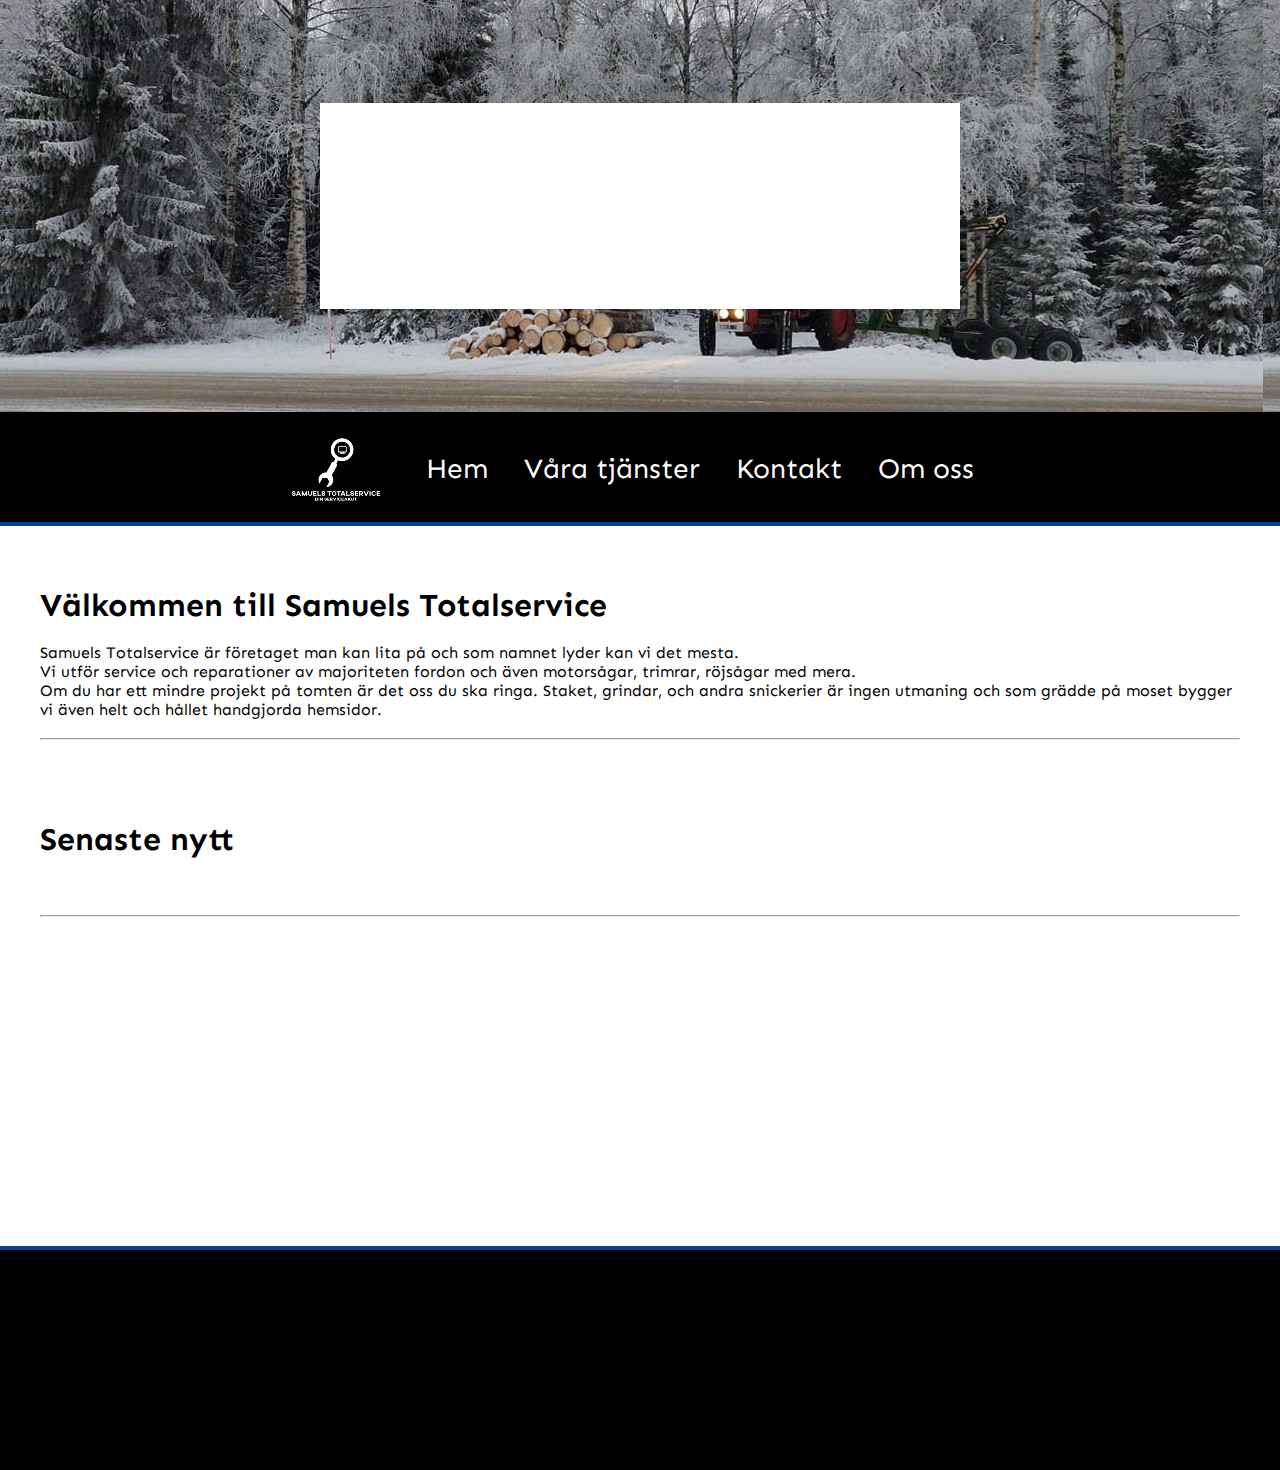
==== SamuelsTotalservice/index.html @ 15db2122 "starting" ====
<!DOCTYPE html>
<html lang="en" dir="ltr">
  <head>

    <link href="https://fonts.googleapis.com/css?family=Sen&display=swap" rel="stylesheet">
    <link rel="stylesheet" href=" css/style.css">
    <link rel="icon" href="imgs/webbskog.jpg">
    <meta charset="utf-8">
    <meta name="viewport" content="width=device-width, initial-scale=1.0">
    <title>Samuels Totalservice</title>
    <meta name="description" content="Samuels Totalservice är företaget du kan lita på. Vi servar och reparerar de flesta fordon, utför snickerier och mindre byggnadsarbeten, fastighetsskötsel och tillverkar hemsidor.">
    <meta name="keywords" content="motorsåg, röjsåg, kedjor, ATV, moped, mopedbil, service, reparation, hemsidor, webbsidor">
    <meta name="author" content="Samuel Strömberg">
    <script src="https://ajax.googleapis.com/ajax/libs/jquery/3.4.1/jquery.min.js"></script>
    <script>
    $("#slider").css("overflow","hidden")
    </script>

  </head>

  <body>




    <header>

<div id="logga">

</div>
    </header>

    <div id="navbar">


      <nav>

        <div class="bild">
          <img src="imgs/logga222.jpg" alt="">
        </div>

        <div class="lankar">

          <div id="hemButton">
            <a href="index.html"> Hem  &emsp;</a>
          </div>

          <div id="hideMenu">
            <div class="dropdown">
              <div class="dropbtn">Våra tjänster &emsp;</div>
              <div class="dropdown-content">
                <a href="webbsidor.html">Webbutveckling</a>
                <a href="Byggnadsvård.html">Byggnadsvård</a>
                <a href="fordonsservice.html">Fordonsservice</a>
              </div>
            </div>

            <div id="kontaktButton">
              <a href="kontakt.html">Kontakt &emsp;</a>
            </div>

            <div id="omossButton">
              <a href="omoss.html">Om oss &emsp;</a>
            </div>
          </div>

        </div>

      </nav>
      </div>
      <div class="streck">
      </div>



    <div class="wrapper">

      <main>

        <div id="hemsidan">
          <h1>Välkommen till Samuels Totalservice</h1><br>
          Samuels Totalservice är företaget man kan lita på och som namnet lyder kan vi det mesta.
          <br>
          Vi utför service och reparationer av majoriteten fordon och även motorsågar, trimrar, röjsågar med mera.
          <br>
          Om du har ett mindre projekt på tomten är det oss du ska ringa.
          Staket, grindar, och andra snickerier är ingen utmaning och som grädde på moset bygger vi även helt och hållet handgjorda hemsidor.
          <br>  <br><hr>
        </div>

        <div class="mellanrum">
        </div>

        <div id="sortiment">
          <h1>Senaste nytt</h1>
          <br>


          <br>  <br><hr>
        </div>

        <div class="mellanrum">
        </div>


      </main>

    </div>

    <div class="streck">
    </div>

  <footer>

  </footer>

      <script src="https://ajax.googleapis.com/ajax/libs/jquery/3.4.1/jquery.min.js"></script>

    <script>
    function downloadJSAtOnload() {
      var element = document.createElement("script");
      element.src = "js/java.js";
      document.body.appendChild(element);
    }
    if (window.addEventListener)
    window.addEventListener("load", downloadJSAtOnload, false);
    else if (window.attachEvent)
    window.attachEvent("onload", downloadJSAtOnload);
    else window.onload = downloadJSAtOnload;
    </script>


  </body>
  </html>
---- SamuelsTotalservice/css/style.css ----
article{
  background-color: black;
  width: 100%;
  height: 100vh;
  color: white;

}

#motto{
position: absolute;
top: 50%;
left: 50%;
transform: translate(-50%, -50%);
color: white;
font-family: sans-serif;
font-size: 28px;
animation: inledning 3s ease forwards 2.5s;
}


@keyframes inledning {
from{
  opacity: 1;
}
  to{
  opacity: 0;
  }
}

/* Dropdown Button */
.dropbtn {
  color:white;
  text-decoration: none;
}


#dropdown{
  position: relative;
 display: inline-block;
}
.dropdown-content {
  display: none;
  position: absolute;
  background-color: black;
  min-width: 160px;
  box-shadow: 0px 8px 16px 0px rgba(0,0,0,0.2);
  z-index: 10;
  border: 5px solid #0b3e99;
  border-radius: 10px;
  font-size: 20px;
  animation: fade 1s ease forwards;
}

/* Links inside the dropdown */
.dropdown-content a {
  color: white;
  padding: 12px 16px;
  text-decoration: none;
  display: block;
}

/* Change color of dropdown links on hover */
.dropdown-content a:hover {background-color: #0b3e99;}

/* Show the dropdown menu on hover */
.dropdown:hover .dropdown-content {display: block;}

/* Change the background color of the dropdown button when the dropdown content is shown */
//.dropdown:hover .dropbtn {background-color: #3e8e41;}


@keyframes fade {
  from{
    opacity: 0;

  }
  to{
    opacity: 1;

  }
}

@keyframes fade1 {
  from{
    opacity: 1;

  }
  to{
    opacity: 0.5;

  }
}


.sticky {
  position: fixed;
  top: 0;
  width: 100%;
}

.sticky + .wrapper{
  padding-top: 60px;
}

#navbar{
  overflow: hidden;
}

.strecknav{
  width: 100%;
  height: 4px;
  background-color: #0b3e99;
}

.streck{
  width: 100%;
  height: 4px;
  background-color: #0b3e99;
}

.streck2{
  width: 100%;
  height: 2px;
  background-color: #0b3e99;
}

*{
  margin: 0;
  padding: 0;
}

header{
  background-color: #0b3e99;
  width: 100%;
  height: 412px;
  align-items: center;
  display: flex;
    background-image: url('headerbild1.jpg');
    background: cover;
}

#logga{
background-color: white;
margin: 0 auto;
width: 50%;
height: 50%;
display: flex;
animation: fade 10s ease forwards;
}

.bildresponsive{
  width: 100%;
  max-height: 612px;
  height: auto;

}

nav{
  justify-content: center;
  background-color: black;
  width: 100%;
  height: 90px;
  font-size: 28px;
  padding-top: 20px;
  display: flex;
  font-family: 'Sen', sans-serif;
  color: white;
}

#sortimentButton{
  display: none;
}

#verkstadButton{
  display: none;
}
#oppettiderButton{
  display: none;
}

#kontaktButton{
  display: none;
}

#omossButton{
  display: none;
}

.bild img{
  margin-right: 40px;
}

.lankar{
margin-right: 40px;
  display: flex;
  margin-top: 20px;
  color: #fff;
}

a{
  color:white;
  text-decoration: none;
}

.yellowLink {
  color: blue;
}

.yellowLink:hover {
  color: #e09d1b;
}

main{
  background-color: white;
  height: 700px;
  width: 100%;
  padding-top: 20px;
  font-family: 'Sen', sans-serif;
}

.mellanrum{
  height: auto;
  width: 100%;
}

#sortiment{
  padding:40px;
}

#ladorsortiment {
  display: flex;
  flex-wrap: wrap;
  background-color: #ffffff;
}

.ladorinnehall{
  width: 250px;
  height: 410px;
  margin: 10px;
  margin-left: 30px;
  padding-top: 0px;
  text-align: center;
  background-color: white;
  border: 2px solid #0b3e99;
  font-family: 'Sen', sans-serif;
}

#stihlbild{
  margin-top: 19px;
}

#husqvarnabild{
  margin-top: 18px;
}
#yamahabild{
  margin-top: 39px;
}

#hemsidan{
  padding:40px;
}

#verkstad{
  padding: 40px;
}
#oppettider{
  padding: 40px;
}
#kontakt{
  padding: 40px;
}

footer{
  background-color: black;
  height: 200px;
  padding-top: 20px;
  text-align: center;
}

.wrapper{
  margin: 0 auto;
  width: 100%;
  display: flex;
}

body{
  margin: 0 0 0 0;
  background-color: black;
  animation: fade 5s ease forwards;
}

#twitterBild{
  margin-left: 49%;
  padding-top: 15px;
}

.sprite {
  background-image: url(spritesheet.png);
  background-repeat: no-repeat;
  display: block;
}

.sprite-ezgif-com-webp-to-jpg {
  width: 128px;
  height: 80px;
  background-position: -5px -5px;
}

.sprite-facebooksprite {
  width: 35px;
  height: 36px;
  background-position: -143px -5px;
}

.sprite-webbskog {
  width: 35px;
  height: 22px;
  background-position: -143px -51px;
}

#slider{
  height: 300px;
  width: 300px;
  margin-left: 40%;
  margin-top: 20px;

}

iframe{
  width: 99%;
  height: 400px;
}

#imgs{
  height: 300px;
  width: 909px;
  position: relative;
}

button{
  display: none;
  margin-top: 10px;
  width: 80px;
  height: 40px;
  margin-left: 47%;
  font-family: 'Sen', sans-serif;
  background-color: white;
  color: black;
  border: 2px solid #e09d1b;
}

button:hover {
  background-color: #253050;
  color: #e09d1b;
}

#hideMenu{
  display: flex;
}

#omoss{
  font-family: 'Sen', sans-serif;
  padding: 5px;
}

h1{
  font-family: 'Sen', sans-serif;
}

@media only screen and (max-width: 1920px) {
  #slider{
    margin-left: 41%;
  }
  .bild{
    margin-left: 290px;
  }
}

@media only screen and (max-width: 1650px) {
  #slider{
    margin-left: 40%;
  }
  .bild{
    margin-left: 170px;
  }
}

@media only screen and (max-width: 1525px) {
  .bild{
    margin-left: 110px;
  }
}

@media only screen and (max-width: 1400px) {
  #slider{
    margin-left: 39%;
  }
  .bild{
    margin-left: 55px;
  }
}

@media only screen and (max-width: 1270px) {
  .bild{
    margin-left: 20px;
  }
}

@media only screen and (max-width: 1263px) {
.strecknav{
  display: none;
}
}

@media only screen and (max-width: 1220px) {
  #slider{
    margin-left: 38%;
  }
}

@media only screen and (max-width: 1024px) {
  .wrapper{
    width: 100%;
  }
#slider{
  margin-left: 37%;
}
}

@media only screen and (max-width: 980px) {
  main{
    height: 2130px;
  }
}

@media only screen and (max-width: 930px) {
  #slider{
    margin-left: 36%;
  }
  #hideMenu{
    display:none;
  }
}

@media only screen and (max-width: 870px) {
  #slider{
    margin-left: 35%;
  }
}

@media only screen and (max-width: 800px) {
  footer{
    height: 1180px;
  }
  main{
    height: 2250px;
  }
  #slider{
    margin-left: 34%;
  }
}

@media only screen and (max-width: 700px) {
  main{
    height: 2600px;
  }
  #slider{
    margin-left: 33%;
  }
}

@media only screen and (max-width: 600px) {
  footer{
    height: 1250px;
  }
  main{
    height: 2690px;
  }
  #slider{
    margin-left: 26%;
  }
  button{
    margin-left: 43%;
  }
}

@media only screen and (max-width: 540px) {
  footer{
    height: 1250px;
  }
  #slider{
    margin-left: 23%;
  }
    main{
      height: 2800px;
    }
}

@media only screen and (max-width: 490px) {
  footer{
    height: 1300px;
  }
  #slider{
    margin-left: 21%;
  }
  button{
    margin-left: 43%;
  }
}

@media only screen and (max-width: 430px) {
  #slider{
    margin-left: 13%;
  }
  button{
    margin-left: 40%;
  }
}

@media only screen and (max-width: 370px) {
  main{
    height: 2950px;
  }
  #slider{
    margin-left: 10%;
  }
  .ladorinnehall{
    margin-left: 5%;
  }
  footer{
   height: 1350px;
  }
}

@media only screen and (max-width: 330px) {
  #slider{
    margin-left:10px;
  }
  .ladorinnehall{
    margin-left: 1px;
  }
}
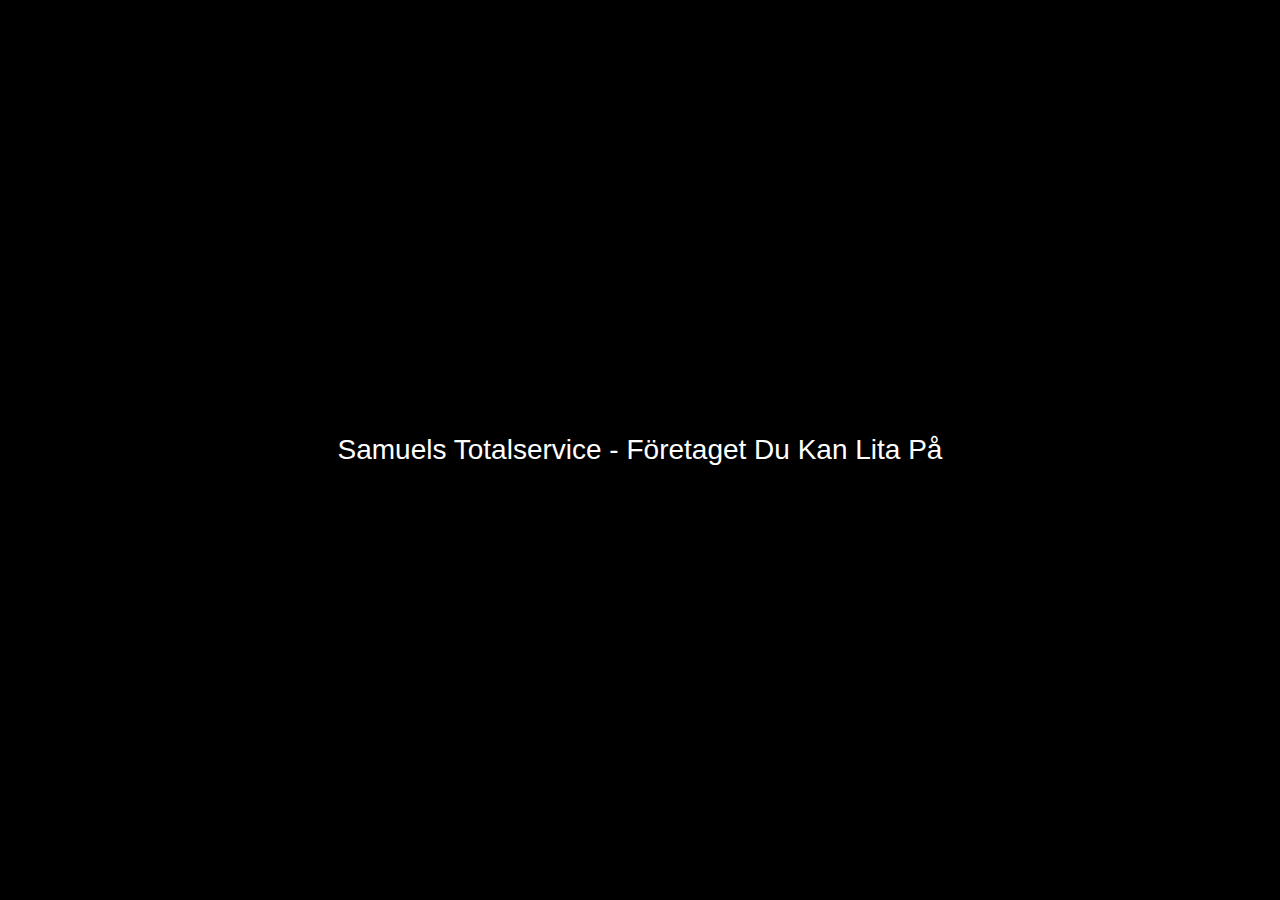
==== commit dd06c010: "asdsa" ====
--- a/SamuelsTotalservice/index.html
+++ b/SamuelsTotalservice/index.html
@@ -1,7 +1,7 @@
 <!DOCTYPE html>
 <html lang="en" dir="ltr">
+
   <head>
-
     <link href="https://fonts.googleapis.com/css?family=Sen&display=swap" rel="stylesheet">
     <link rel="stylesheet" href=" css/style.css">
     <link rel="icon" href="imgs/webbskog.jpg">
@@ -11,124 +11,19 @@
     <meta name="description" content="Samuels Totalservice är företaget du kan lita på. Vi servar och reparerar de flesta fordon, utför snickerier och mindre byggnadsarbeten, fastighetsskötsel och tillverkar hemsidor.">
     <meta name="keywords" content="motorsåg, röjsåg, kedjor, ATV, moped, mopedbil, service, reparation, hemsidor, webbsidor">
     <meta name="author" content="Samuel Strömberg">
-    <script src="https://ajax.googleapis.com/ajax/libs/jquery/3.4.1/jquery.min.js"></script>
-    <script>
-    $("#slider").css("overflow","hidden")
-    </script>
-
   </head>
 
   <body>
 
+    <article>
 
-
-
-    <header>
-
-<div id="logga">
-
-</div>
-    </header>
-
-    <div id="navbar">
-
-
-      <nav>
-
-        <div class="bild">
-          <img src="imgs/logga222.jpg" alt="">
-        </div>
-
-        <div class="lankar">
-
-          <div id="hemButton">
-            <a href="index.html"> Hem  &emsp;</a>
-          </div>
-
-          <div id="hideMenu">
-            <div class="dropdown">
-              <div class="dropbtn">Våra tjänster &emsp;</div>
-              <div class="dropdown-content">
-                <a href="webbsidor.html">Webbutveckling</a>
-                <a href="Byggnadsvård.html">Byggnadsvård</a>
-                <a href="fordonsservice.html">Fordonsservice</a>
-              </div>
-            </div>
-
-            <div id="kontaktButton">
-              <a href="kontakt.html">Kontakt &emsp;</a>
-            </div>
-
-            <div id="omossButton">
-              <a href="omoss.html">Om oss &emsp;</a>
-            </div>
-          </div>
-
-        </div>
-
-      </nav>
-      </div>
-      <div class="streck">
+      <div id="motto">
+        Samuels Totalservice - Företaget Du Kan Lita På
       </div>
 
+    </article>
 
+<script src="js/motto.js"></script>
+  </body>
 
-    <div class="wrapper">
-
-      <main>
-
-        <div id="hemsidan">
-          <h1>Välkommen till Samuels Totalservice</h1><br>
-          Samuels Totalservice är företaget man kan lita på och som namnet lyder kan vi det mesta.
-          <br>
-          Vi utför service och reparationer av majoriteten fordon och även motorsågar, trimrar, röjsågar med mera.
-          <br>
-          Om du har ett mindre projekt på tomten är det oss du ska ringa.
-          Staket, grindar, och andra snickerier är ingen utmaning och som grädde på moset bygger vi även helt och hållet handgjorda hemsidor.
-          <br>  <br><hr>
-        </div>
-
-        <div class="mellanrum">
-        </div>
-
-        <div id="sortiment">
-          <h1>Senaste nytt</h1>
-          <br>
-
-
-          <br>  <br><hr>
-        </div>
-
-        <div class="mellanrum">
-        </div>
-
-
-      </main>
-
-    </div>
-
-    <div class="streck">
-    </div>
-
-  <footer>
-
-  </footer>
-
-      <script src="https://ajax.googleapis.com/ajax/libs/jquery/3.4.1/jquery.min.js"></script>
-
-    <script>
-    function downloadJSAtOnload() {
-      var element = document.createElement("script");
-      element.src = "js/java.js";
-      document.body.appendChild(element);
-    }
-    if (window.addEventListener)
-    window.addEventListener("load", downloadJSAtOnload, false);
-    else if (window.attachEvent)
-    window.attachEvent("onload", downloadJSAtOnload);
-    else window.onload = downloadJSAtOnload;
-    </script>
-
-
-  </body>
-  </html>
+</html>
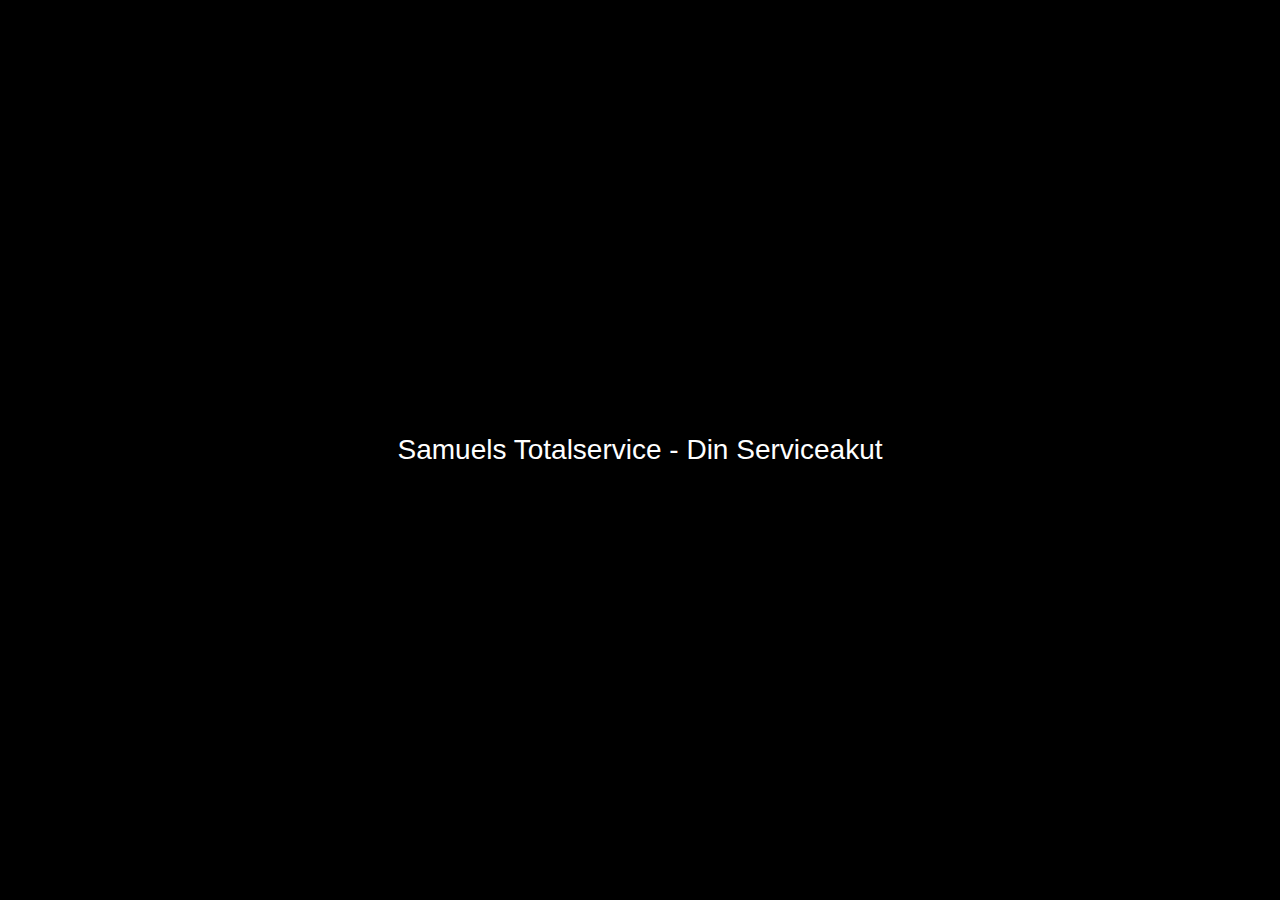
==== commit cab5089f: "nya ändribngar" ====
--- a/SamuelsTotalservice/index.html
+++ b/SamuelsTotalservice/index.html
@@ -18,12 +18,13 @@
     <article>
 
       <div id="motto">
-        Samuels Totalservice - Företaget Du Kan Lita På
+        Samuels Totalservice - Din Serviceakut
       </div>
 
     </article>
 
 <script src="js/motto.js"></script>
+
   </body>
 
 </html>
--- a/SamuelsTotalservice/css/style.css
+++ b/SamuelsTotalservice/css/style.css
@@ -132,20 +132,11 @@
 header{
   background-color: #0b3e99;
   width: 100%;
-  height: 412px;
+  max-height: 612px;
+  height: auto;
   align-items: center;
   display: flex;
-    background-image: url('headerbild1.jpg');
-    background: cover;
-}
-
-#logga{
-background-color: white;
-margin: 0 auto;
-width: 50%;
-height: 50%;
-display: flex;
-animation: fade 10s ease forwards;
+
 }
 
 .bildresponsive{
@@ -185,9 +176,14 @@
 #omossButton{
   display: none;
 }
+#omossButton:hover{
+  transform: translateY(-2px);
+}
 
 .bild img{
   margin-right: 40px;
+  width: 80px;
+  height: 80px;
 }
 
 .lankar{
@@ -196,6 +192,7 @@
   margin-top: 20px;
   color: #fff;
 }
+
 
 a{
   color:white;
@@ -275,6 +272,30 @@
   height: 200px;
   padding-top: 20px;
   text-align: center;
+  display: grid;
+  grid-template-columns: 1fr  1fr;
+  grid-template-rows: 10rem 10rem 10rem;
+}
+
+.fotterruta1{
+  color:white;
+}
+
+.fotterruta2{
+  color:white;
+}
+
+.fotterruta3{
+  color:white;
+grid-column: 1/3;
+}
+.fotterruta3 img{
+  max-width: 70%;
+  height: auto;
+}
+.fotterruta4{
+  color:white;
+  grid-column: 1/3;
 }
 
 .wrapper{
@@ -287,6 +308,7 @@
   margin: 0 0 0 0;
   background-color: black;
   animation: fade 5s ease forwards;
+    font-family: 'Sen', sans-serif;
 }
 
 #twitterBild{
